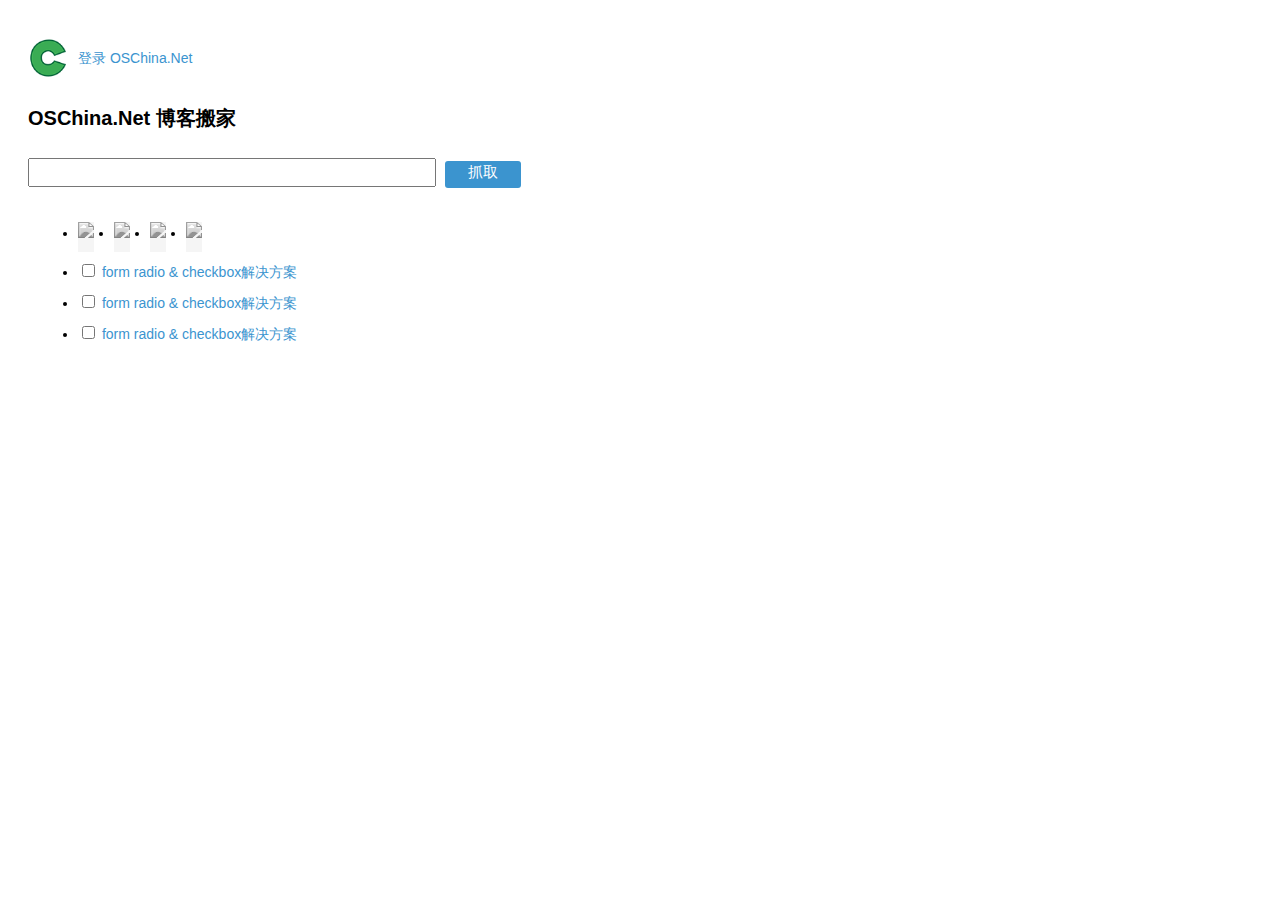
==== WebContent/index2.html @ 0c5af2c1 "add user map" ====
<!Doctype html>
<html>
	<head>
		<title>OSChina.Net 博客搬家</title>
		<link rel="stylesheet" type="text/css" href="http://www.oschina.net/css/reset_y.css"/>
		<link rel="stylesheet" type="text/css" href="css/style.css"/>
		<script type="text/javascript" src="http://runjs.cn/js/sandbox/jquery/jquery-1.8.2.min.js"></script>
		<script type="text/javascript" src="http://runjs.cn/js/sandbox/jquery-plugins/jquery.form-2.82.js"></script>
		<script type="text/javascript" src="js/main.js"></script>		
	</head>
	<body>
		<div class="content">
			<div class="user-info">
				<img src="img/osc_logo.png"/>
				<a class="cblue" href="javascript:Api.login();return false;">登录 OSChina.Net</a>
			</div>
			<h2>OSChina.Net 博客搬家</h2>
			<div class="search-control">
				<form id="search-form" method="POST">
					<input name="url"/>
					<a class="blue" id="submit" href="#">抓取</a>
				</form>
			</div>
			<div class="blog-providers clearfix">
				<ul>
					<li class="cnblog">
						<img class="gray" src="http://sandbox.runjs.cn/uploads/rs/76/rkefkn4z/logo_small.gif"/>
					</li>
					<li class="iteye">
						<img class="gray" src="http://sandbox.runjs.cn/uploads/rs/76/rkefkn4z/logo.gif"/>
					</li>
					<li class="51cto">
						<img class="gray" src="http://sandbox.runjs.cn/uploads/rs/76/rkefkn4z/Logo (1).gif"/>
					</li>
					<li class="csdn">
						<img class="gray" src="http://sandbox.runjs.cn/uploads/rs/76/rkefkn4z/logo.png"/>
					</li>
				</ul>
			</div>
			<div class="blog-list clearfix">
				<ul>
					<li>
						<label for="blog_123">
							<input type="checkbox" id="blog_123" class="imported"/>
							<span>
								form radio & checkbox解决方案
							</span>
						</label>
					</li>
					<li>
						<label for="blog_12">
							<input type="checkbox" id="blog_12"/>
							<span>
								form radio & checkbox解决方案
							</span>
						</label>
					</li>
					<li>
						<label for="blog_1">
							<input type="checkbox" id="blog_1"/>
							<span>
								form radio & checkbox解决方案
							</span>
						</label>
					</li>
				</ul>
			</div>
		</div>
	</body>
</html>
---- WebContent/css/style.css ----
html,body{width:100%;height:100%;font-size:14px;font-family: 微软雅黑,Verdana,sans-serif,宋体;}
h2{font-size:20px;}

.content{padding:20px;width:600px;}

.user-info{height:40px;line-height:40px;padding:10px 10px 10px 50px;position:relative;}
.user-info img{position:absolute;left:0;top:10px;height:40px;}
.user-info a{text-decoration:none;}
.user-info a:hover{border-bottom: 1px solid #357CAC;}

.search-control{padding:10px 0;}
#search-form input{height:23px;width:400px;}
#search-form a#submit{border-radius:3px;height:23px;display:inline-block;padding:2px 23px;margin:0 0 0 5px;border:0;color:#FFF;text-decoration:none;font-size:15px;}
#search-form a.list-loaded{background:#F17725;}
.loading{background:url('http://sandbox.runjs.cn/uploads/rs/76/rkefkn4z/loading.gif') no-repeat;background-position: 200px 20px;}


.blog-providers{padding:10px;}
.blog-providers ul li{float:left;margin-right:20px;height:30px;background-color:#F5F5F5;}
.blog-providers ul li img{height:100%;}

.blog-list{padding:10px;height:100px;width:90%;}
.blog-list li{padding:5px 0;}
.blog-list input[type='checkbox']{
	vertical-align:0;/*根据不同的font-size设置不同的具体值*/
	*vertical-align:middle;/*ie7 ie6*/
	_vertical-align:3px;/*ie6 根据不同的font-size设置不同的具体值*/
}

.blog-list input.imported{background-color:#F17725;}
.blog-list label{color:#3B94CF;cursor:pointer;}
.blog-list label span:hover{border-bottom:1px solid #3B94CF;}

/*color*/
.blue{background-color:#3B94CF;}
.blue:hover{background-color:#357CAC;}
.cblue{color:#3B94CF;}
.cblue:hover{color:#357CAC;}

.gray { 
    -webkit-filter: grayscale(100%);
    -moz-filter: grayscale(100%);
    -ms-filter: grayscale(100%);
    -o-filter: grayscale(100%);  
    filter: grayscale(100%);
    filter: gray;
}
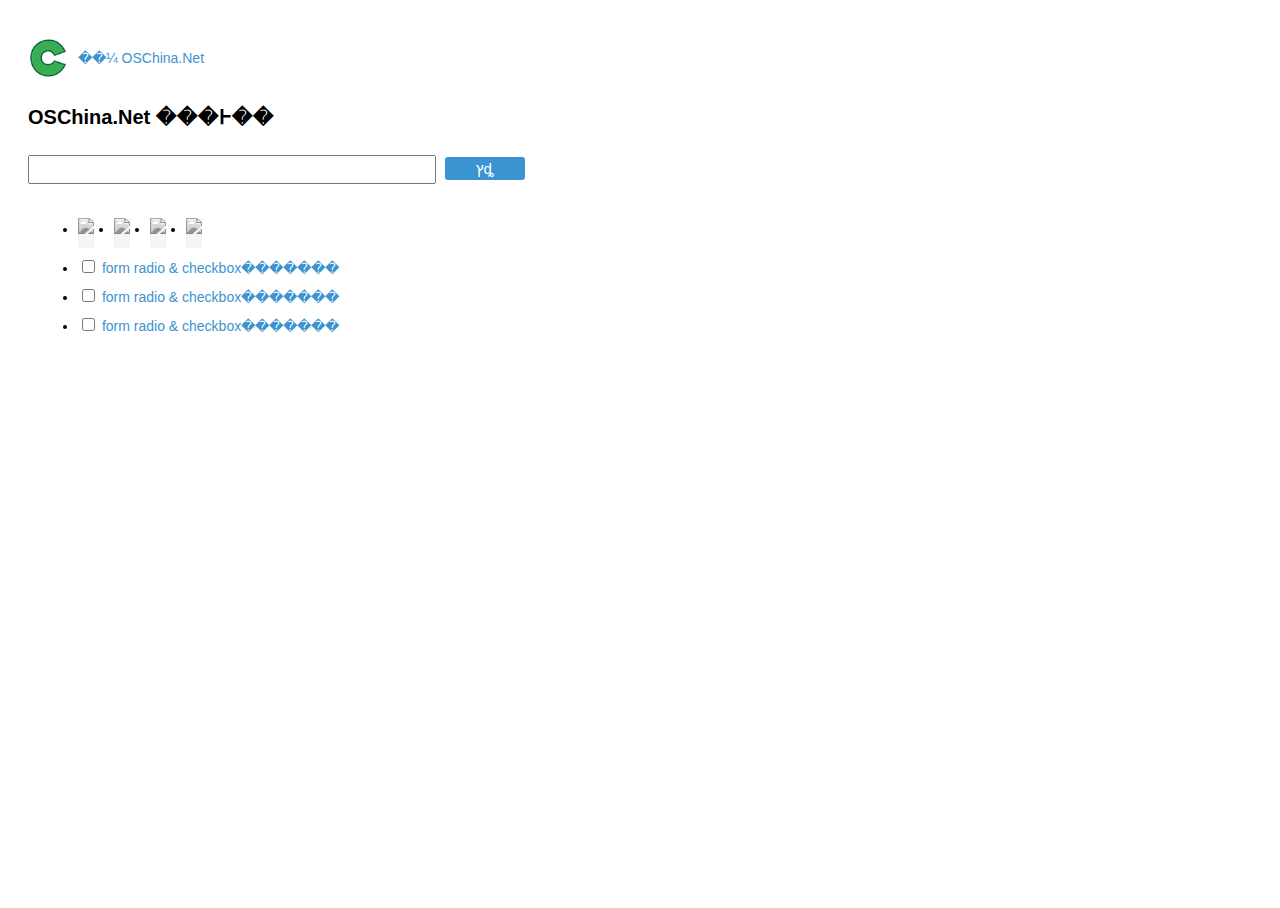
==== commit 5f789dda: "mod bloglist" ====
--- a/WebContent/index2.html
+++ b/WebContent/index2.html
@@ -1,24 +1,46 @@
 <!Doctype html>
 <html>
 	<head>
-		<title>OSChina.Net 博客搬家</title>
+		<title>OSChina.Net ���Ͱ��</title>
 		<link rel="stylesheet" type="text/css" href="http://www.oschina.net/css/reset_y.css"/>
 		<link rel="stylesheet" type="text/css" href="css/style.css"/>
 		<script type="text/javascript" src="http://runjs.cn/js/sandbox/jquery/jquery-1.8.2.min.js"></script>
 		<script type="text/javascript" src="http://runjs.cn/js/sandbox/jquery-plugins/jquery.form-2.82.js"></script>
 		<script type="text/javascript" src="js/main.js"></script>		
 	</head>
+	
+	<script type="text/javascript">
+	
+	//��ȡCOOKIES
+	function getCookie(name)
+	{
+		var arr,reg=new RegExp("(^| )"+name+"=([^;]*)(;|$)");
+		if(arr=document.cookie.match(reg)) return unescape(arr[2]);
+		else return null;
+	}
+	
+	$(document).ready(function(){
+		
+		var username=decodeURIComponent(getCookie("username"));
+		var userhref=getCookie("href");
+		if(username != "null")
+			$("#cblue").replaceWith("<a href="+userhref+">�ѵ�¼��"+username+"</a>");
+	});
+	</script>
+	
 	<body>
 		<div class="content">
 			<div class="user-info">
 				<img src="img/osc_logo.png"/>
-				<a class="cblue" href="javascript:Api.login();return false;">登录 OSChina.Net</a>
+				<a id = "cblue" class="cblue" href="javascript:Api.login();return false;">��¼ OSChina.Net</a>
 			</div>
-			<h2>OSChina.Net 博客搬家</h2>
+			<h2>OSChina.Net ���Ͱ��</h2>
 			<div class="search-control">
-				<form id="search-form" method="POST">
+				<form id="search-form" method="POST" action="/SpiderAction">
 					<input name="url"/>
-					<a class="blue" id="submit" href="#">抓取</a>
+					<input name="user" value="javascript:getCookie('user')" style="display:none"/>
+					<!-- <a class="blue" id="submit" href="http://www.moveblog.com:8080/SpiderAction">ץȡ</a> -->
+					<input class="blue" id="submit" type="submit" value="ץȡ"/>
 				</form>
 			</div>
 			<div class="blog-providers clearfix">
@@ -43,7 +65,7 @@
 						<label for="blog_123">
 							<input type="checkbox" id="blog_123" class="imported"/>
 							<span>
-								form radio & checkbox解决方案
+								form radio & checkbox�������
 							</span>
 						</label>
 					</li>
@@ -51,7 +73,7 @@
 						<label for="blog_12">
 							<input type="checkbox" id="blog_12"/>
 							<span>
-								form radio & checkbox解决方案
+								form radio & checkbox�������
 							</span>
 						</label>
 					</li>
@@ -59,7 +81,7 @@
 						<label for="blog_1">
 							<input type="checkbox" id="blog_1"/>
 							<span>
-								form radio & checkbox解决方案
+								form radio & checkbox�������
 							</span>
 						</label>
 					</li>
--- a/WebContent/css/style.css
+++ b/WebContent/css/style.css
@@ -1,4 +1,4 @@
-html,body{width:100%;height:100%;font-size:14px;font-family: 微软雅黑,Verdana,sans-serif,宋体;}
+html,body{width:100%;height:100%;font-size:14px;font-family: 寰蒋闆呴粦,Verdana,sans-serif,瀹嬩綋;}
 h2{font-size:20px;}
 
 .content{padding:20px;width:600px;}
@@ -10,8 +10,8 @@
 
 .search-control{padding:10px 0;}
 #search-form input{height:23px;width:400px;}
-#search-form a#submit{border-radius:3px;height:23px;display:inline-block;padding:2px 23px;margin:0 0 0 5px;border:0;color:#FFF;text-decoration:none;font-size:15px;}
-#search-form a.list-loaded{background:#F17725;}
+#search-form #submit{border-radius:3px;width:80px; height:23px;display:inline-block;padding:2px 23px;margin:0 0 0 5px;border:0;color:#FFF;text-decoration:none;font-size:15px;}
+#search-form .list-loaded{background:#F17725;}
 .loading{background:url('http://sandbox.runjs.cn/uploads/rs/76/rkefkn4z/loading.gif') no-repeat;background-position: 200px 20px;}
 
 
@@ -22,9 +22,9 @@
 .blog-list{padding:10px;height:100px;width:90%;}
 .blog-list li{padding:5px 0;}
 .blog-list input[type='checkbox']{
-	vertical-align:0;/*根据不同的font-size设置不同的具体值*/
+	vertical-align:0;/*鏍规嵁涓嶅悓鐨刦ont-size璁剧疆涓嶅悓鐨勫叿浣撳�*/
 	*vertical-align:middle;/*ie7 ie6*/
-	_vertical-align:3px;/*ie6 根据不同的font-size设置不同的具体值*/
+	_vertical-align:3px;/*ie6 鏍规嵁涓嶅悓鐨刦ont-size璁剧疆涓嶅悓鐨勫叿浣撳�*/
 }
 
 .blog-list input.imported{background-color:#F17725;}
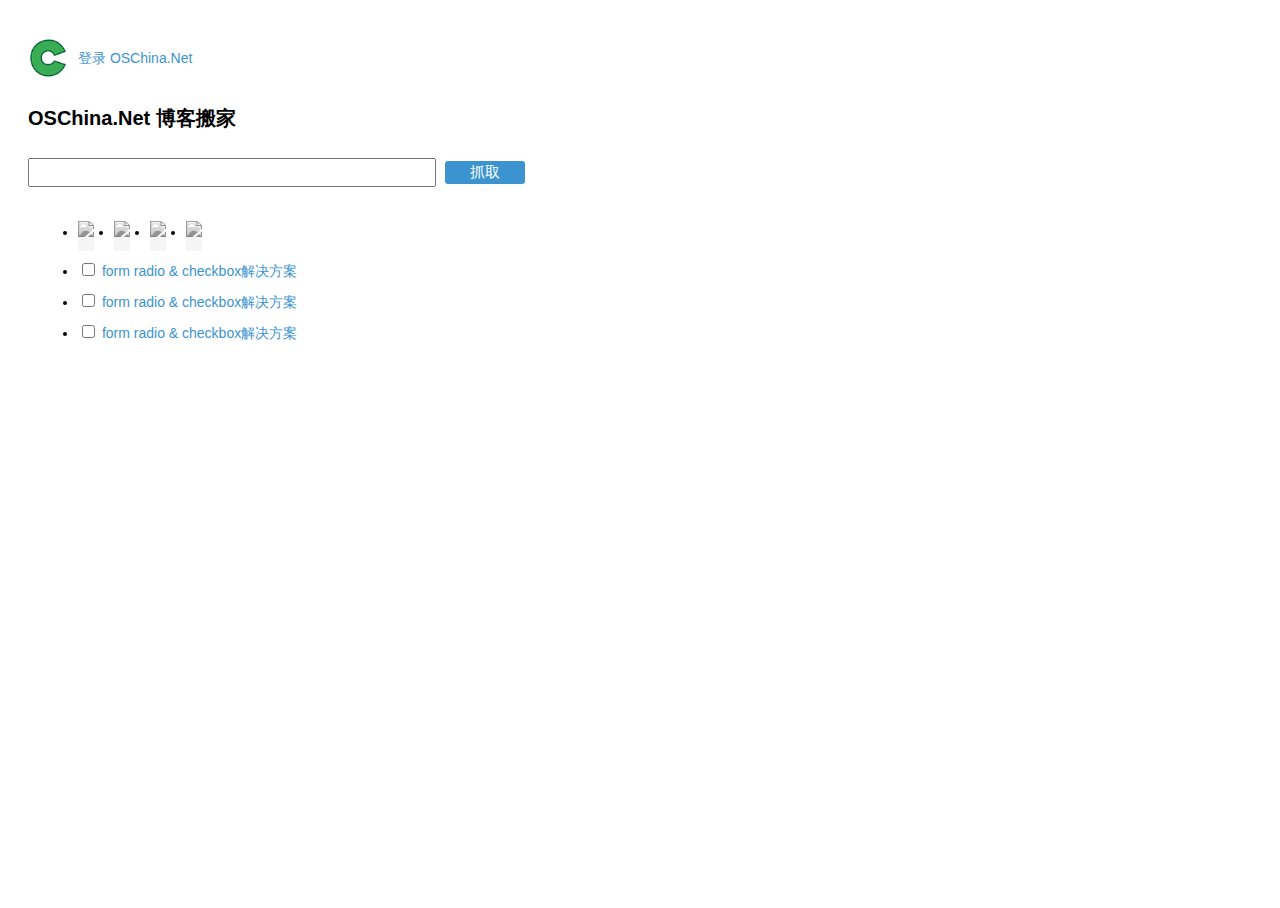
==== commit 20ff1b77: "Update index2.html" ====
--- a/WebContent/index2.html
+++ b/WebContent/index2.html
@@ -1,92 +1,93 @@
-<!Doctype html>
-<html>
-	<head>
-		<title>OSChina.Net ���Ͱ��</title>
-		<link rel="stylesheet" type="text/css" href="http://www.oschina.net/css/reset_y.css"/>
-		<link rel="stylesheet" type="text/css" href="css/style.css"/>
-		<script type="text/javascript" src="http://runjs.cn/js/sandbox/jquery/jquery-1.8.2.min.js"></script>
-		<script type="text/javascript" src="http://runjs.cn/js/sandbox/jquery-plugins/jquery.form-2.82.js"></script>
-		<script type="text/javascript" src="js/main.js"></script>		
-	</head>
-	
-	<script type="text/javascript">
-	
-	//��ȡCOOKIES
-	function getCookie(name)
-	{
-		var arr,reg=new RegExp("(^| )"+name+"=([^;]*)(;|$)");
-		if(arr=document.cookie.match(reg)) return unescape(arr[2]);
-		else return null;
-	}
-	
-	$(document).ready(function(){
-		
-		var username=decodeURIComponent(getCookie("username"));
-		var userhref=getCookie("href");
-		if(username != "null")
-			$("#cblue").replaceWith("<a href="+userhref+">�ѵ�¼��"+username+"</a>");
-	});
-	</script>
-	
-	<body>
-		<div class="content">
-			<div class="user-info">
-				<img src="img/osc_logo.png"/>
-				<a id = "cblue" class="cblue" href="javascript:Api.login();return false;">��¼ OSChina.Net</a>
-			</div>
-			<h2>OSChina.Net ���Ͱ��</h2>
-			<div class="search-control">
-				<form id="search-form" method="POST" action="/SpiderAction">
-					<input name="url"/>
-					<input name="user" value="javascript:getCookie('user')" style="display:none"/>
-					<!-- <a class="blue" id="submit" href="http://www.moveblog.com:8080/SpiderAction">ץȡ</a> -->
-					<input class="blue" id="submit" type="submit" value="ץȡ"/>
-				</form>
-			</div>
-			<div class="blog-providers clearfix">
-				<ul>
-					<li class="cnblog">
-						<img class="gray" src="http://sandbox.runjs.cn/uploads/rs/76/rkefkn4z/logo_small.gif"/>
-					</li>
-					<li class="iteye">
-						<img class="gray" src="http://sandbox.runjs.cn/uploads/rs/76/rkefkn4z/logo.gif"/>
-					</li>
-					<li class="51cto">
-						<img class="gray" src="http://sandbox.runjs.cn/uploads/rs/76/rkefkn4z/Logo (1).gif"/>
-					</li>
-					<li class="csdn">
-						<img class="gray" src="http://sandbox.runjs.cn/uploads/rs/76/rkefkn4z/logo.png"/>
-					</li>
-				</ul>
-			</div>
-			<div class="blog-list clearfix">
-				<ul>
-					<li>
-						<label for="blog_123">
-							<input type="checkbox" id="blog_123" class="imported"/>
-							<span>
-								form radio & checkbox�������
-							</span>
-						</label>
-					</li>
-					<li>
-						<label for="blog_12">
-							<input type="checkbox" id="blog_12"/>
-							<span>
-								form radio & checkbox�������
-							</span>
-						</label>
-					</li>
-					<li>
-						<label for="blog_1">
-							<input type="checkbox" id="blog_1"/>
-							<span>
-								form radio & checkbox�������
-							</span>
-						</label>
-					</li>
-				</ul>
-			</div>
-		</div>
-	</body>
+<!Doctype html>
+<html>
+	<head>
+        <meta http-equiv="Content-Type" content="text/html; charset=UTF-8">
+		<title>OSChina.Net 博客搬家</title>
+		<link rel="stylesheet" type="text/css" href="http://www.oschina.net/css/reset_y.css"/>
+		<link rel="stylesheet" type="text/css" href="css/style.css"/>
+		<script type="text/javascript" src="http://runjs.cn/js/sandbox/jquery/jquery-1.8.2.min.js"></script>
+		<script type="text/javascript" src="http://runjs.cn/js/sandbox/jquery-plugins/jquery.form-2.82.js"></script>
+		<script type="text/javascript" src="js/main.js"></script>		
+	</head>
+	
+	<script type="text/javascript">
+	
+	//读取COOKIES
+	function getCookie(name)
+	{
+		var arr,reg=new RegExp("(^| )"+name+"=([^;]*)(;|$)");
+		if(arr=document.cookie.match(reg)) return unescape(arr[2]);
+		else return null;
+	}
+	
+	$(document).ready(function(){
+		
+		var username=decodeURIComponent(getCookie("username"));
+		var userhref=getCookie("href");
+		if(username != "null")
+			$("#cblue").replaceWith("<a href="+userhref+">已登录："+username+"</a>");
+	});
+	</script>
+	
+	<body>
+		<div class="content">
+			<div class="user-info">
+				<img src="img/osc_logo.png"/>
+				<a id = "cblue" class="cblue" href="javascript:Api.login();return false;">登录 OSChina.Net</a>
+			</div>
+			<h2>OSChina.Net 博客搬家</h2>
+			<div class="search-control">
+				<form id="search-form" method="POST" action="/SpiderAction">
+					<input name="url"/>
+					<input name="user" value="javascript:getCookie('user')" style="display:none"/>
+					<!-- <a class="blue" id="submit" href="http://www.moveblog.com:8080/SpiderAction">抓取</a> -->
+					<input class="blue" id="submit" type="submit" value="抓取"/>
+				</form>
+			</div>
+			<div class="blog-providers clearfix">
+				<ul>
+					<li class="cnblog">
+						<img class="gray" src="http://sandbox.runjs.cn/uploads/rs/76/rkefkn4z/logo_small.gif"/>
+					</li>
+					<li class="iteye">
+						<img class="gray" src="http://sandbox.runjs.cn/uploads/rs/76/rkefkn4z/logo.gif"/>
+					</li>
+					<li class="51cto">
+						<img class="gray" src="http://sandbox.runjs.cn/uploads/rs/76/rkefkn4z/Logo (1).gif"/>
+					</li>
+					<li class="csdn">
+						<img class="gray" src="http://sandbox.runjs.cn/uploads/rs/76/rkefkn4z/logo.png"/>
+					</li>
+				</ul>
+			</div>
+			<div class="blog-list clearfix">
+				<ul>
+					<li>
+						<label for="blog_123">
+							<input type="checkbox" id="blog_123" class="imported"/>
+							<span>
+								form radio & checkbox解决方案
+							</span>
+						</label>
+					</li>
+					<li>
+						<label for="blog_12">
+							<input type="checkbox" id="blog_12"/>
+							<span>
+								form radio & checkbox解决方案
+							</span>
+						</label>
+					</li>
+					<li>
+						<label for="blog_1">
+							<input type="checkbox" id="blog_1"/>
+							<span>
+								form radio & checkbox解决方案
+							</span>
+						</label>
+					</li>
+				</ul>
+			</div>
+		</div>
+	</body>
 </html>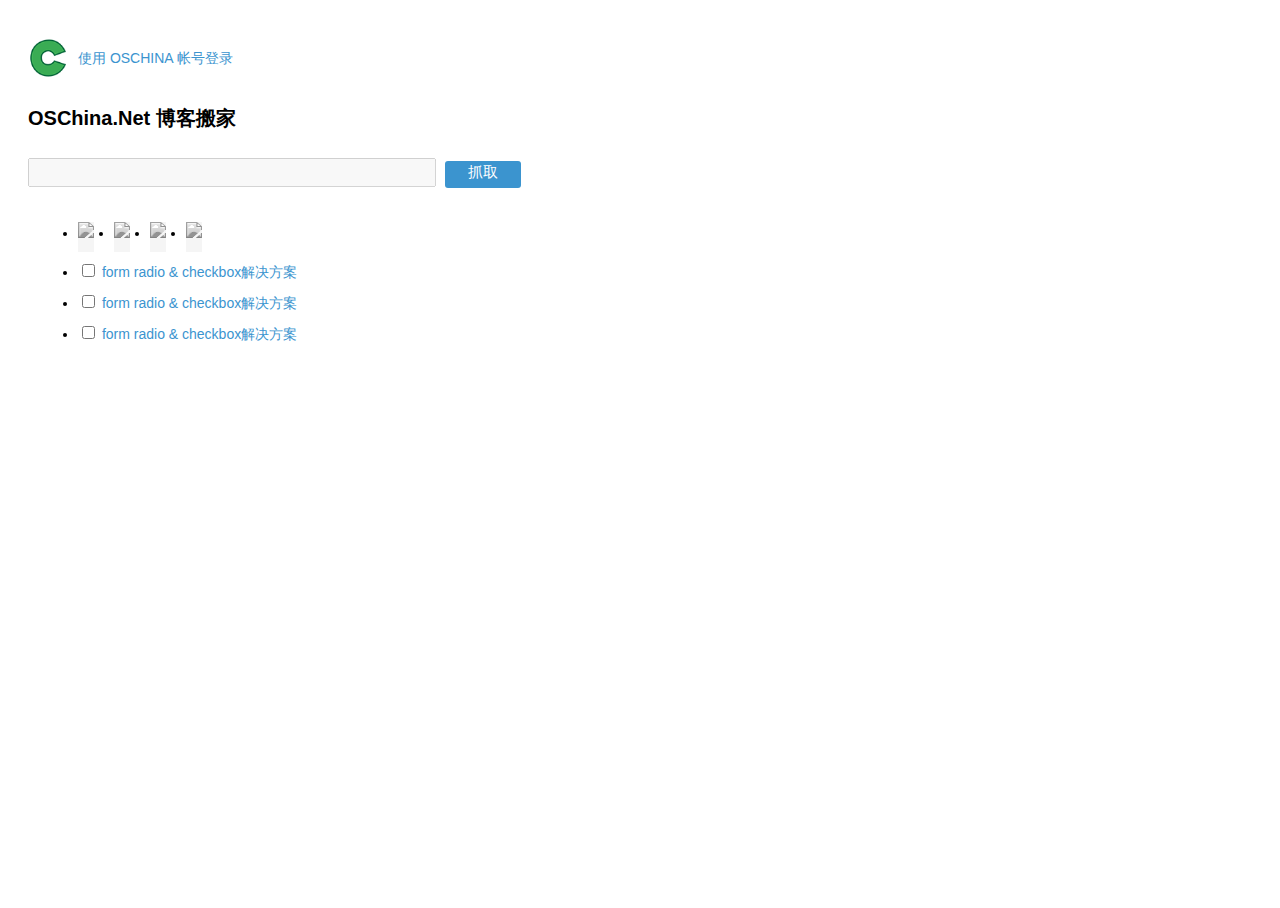
==== commit e277194f: "tiny changes" ====
--- a/WebContent/index2.html
+++ b/WebContent/index2.html
@@ -1,93 +1,71 @@
-<!Doctype html>
-<html>
-	<head>
-        <meta http-equiv="Content-Type" content="text/html; charset=UTF-8">
-		<title>OSChina.Net 博客搬家</title>
-		<link rel="stylesheet" type="text/css" href="http://www.oschina.net/css/reset_y.css"/>
-		<link rel="stylesheet" type="text/css" href="css/style.css"/>
-		<script type="text/javascript" src="http://runjs.cn/js/sandbox/jquery/jquery-1.8.2.min.js"></script>
-		<script type="text/javascript" src="http://runjs.cn/js/sandbox/jquery-plugins/jquery.form-2.82.js"></script>
-		<script type="text/javascript" src="js/main.js"></script>		
-	</head>
-	
-	<script type="text/javascript">
-	
-	//读取COOKIES
-	function getCookie(name)
-	{
-		var arr,reg=new RegExp("(^| )"+name+"=([^;]*)(;|$)");
-		if(arr=document.cookie.match(reg)) return unescape(arr[2]);
-		else return null;
-	}
-	
-	$(document).ready(function(){
-		
-		var username=decodeURIComponent(getCookie("username"));
-		var userhref=getCookie("href");
-		if(username != "null")
-			$("#cblue").replaceWith("<a href="+userhref+">已登录："+username+"</a>");
-	});
-	</script>
-	
-	<body>
-		<div class="content">
-			<div class="user-info">
-				<img src="img/osc_logo.png"/>
-				<a id = "cblue" class="cblue" href="javascript:Api.login();return false;">登录 OSChina.Net</a>
-			</div>
-			<h2>OSChina.Net 博客搬家</h2>
-			<div class="search-control">
-				<form id="search-form" method="POST" action="/SpiderAction">
-					<input name="url"/>
-					<input name="user" value="javascript:getCookie('user')" style="display:none"/>
-					<!-- <a class="blue" id="submit" href="http://www.moveblog.com:8080/SpiderAction">抓取</a> -->
-					<input class="blue" id="submit" type="submit" value="抓取"/>
-				</form>
-			</div>
-			<div class="blog-providers clearfix">
-				<ul>
-					<li class="cnblog">
-						<img class="gray" src="http://sandbox.runjs.cn/uploads/rs/76/rkefkn4z/logo_small.gif"/>
-					</li>
-					<li class="iteye">
-						<img class="gray" src="http://sandbox.runjs.cn/uploads/rs/76/rkefkn4z/logo.gif"/>
-					</li>
-					<li class="51cto">
-						<img class="gray" src="http://sandbox.runjs.cn/uploads/rs/76/rkefkn4z/Logo (1).gif"/>
-					</li>
-					<li class="csdn">
-						<img class="gray" src="http://sandbox.runjs.cn/uploads/rs/76/rkefkn4z/logo.png"/>
-					</li>
-				</ul>
-			</div>
-			<div class="blog-list clearfix">
-				<ul>
-					<li>
-						<label for="blog_123">
-							<input type="checkbox" id="blog_123" class="imported"/>
-							<span>
-								form radio & checkbox解决方案
-							</span>
-						</label>
-					</li>
-					<li>
-						<label for="blog_12">
-							<input type="checkbox" id="blog_12"/>
-							<span>
-								form radio & checkbox解决方案
-							</span>
-						</label>
-					</li>
-					<li>
-						<label for="blog_1">
-							<input type="checkbox" id="blog_1"/>
-							<span>
-								form radio & checkbox解决方案
-							</span>
-						</label>
-					</li>
-				</ul>
-			</div>
-		</div>
-	</body>
+<!Doctype html>
+<html>
+	<head>
+		<title>OSChina.Net 博客搬家</title>
+		<link rel="stylesheet" type="text/css" href="http://www.oschina.net/css/reset_y.css"/>
+		<link rel="stylesheet" type="text/css" href="css/style.css"/>
+		<script type="text/javascript" src="http://runjs.cn/js/sandbox/jquery/jquery-1.8.2.min.js"></script>
+		<script type="text/javascript" src="http://runjs.cn/js/sandbox/jquery-plugins/jquery.form-2.82.js"></script>
+		<script type="text/javascript" src="js/main.js"></script>		
+	</head>
+	<body>
+		<div class="content">
+			<div class="user-info">
+				<img src="img/osc_logo.png"/>
+				<a class="cblue login" href="javascript:Api.login();">使用 OSCHINA 帐号登录</a>
+				<a class="cred logout" href="javascript:Api.logout();" style="display:none;margin-left:10px;">退出登录</a>
+			</div>
+			<h2>OSChina.Net 博客搬家</h2>
+			<div class="search-control">
+				<form id="search-form" method="POST">
+					<input name="url" disabled="disabled"/>
+					<a class="blue" id="submit" href="javascript:void(0);">抓取</a>
+				</form>
+			</div>
+			<div class="blog-providers clearfix">
+				<ul>
+					<li class="cnblogs">
+						<img class="gray" src="http://sandbox.runjs.cn/uploads/rs/76/rkefkn4z/logo_small.gif"/>
+					</li>
+					<li class="iteye">
+						<img class="gray" src="http://sandbox.runjs.cn/uploads/rs/76/rkefkn4z/logo.gif"/>
+					</li>
+					<li class="51cto">
+						<img class="gray" src="http://sandbox.runjs.cn/uploads/rs/76/rkefkn4z/Logo (1).gif"/>
+					</li>
+					<li class="csdn">
+						<img class="gray" src="http://sandbox.runjs.cn/uploads/rs/76/rkefkn4z/logo.png"/>
+					</li>
+				</ul>
+			</div>
+			<div class="blog-list clearfix">
+				<ul>
+					<li>
+						<label for="blog_123">
+							<input type="checkbox" id="blog_123" class="imported"/>
+							<span>
+								form radio & checkbox解决方案
+							</span>
+						</label>
+					</li>
+					<li>
+						<label for="blog_12">
+							<input type="checkbox" id="blog_12"/>
+							<span>
+								form radio & checkbox解决方案
+							</span>
+						</label>
+					</li>
+					<li>
+						<label for="blog_1">
+							<input type="checkbox" id="blog_1"/>
+							<span>
+								form radio & checkbox解决方案
+							</span>
+						</label>
+					</li>
+				</ul>
+			</div>
+		</div>
+	</body>
 </html>--- a/WebContent/css/style.css
+++ b/WebContent/css/style.css
@@ -1,4 +1,4 @@
-html,body{width:100%;height:100%;font-size:14px;font-family: 寰蒋闆呴粦,Verdana,sans-serif,瀹嬩綋;}
+html,body{width:100%;height:100%;font-size:14px;font-family: 微软雅黑,Verdana,sans-serif,宋体;}
 h2{font-size:20px;}
 
 .content{padding:20px;width:600px;}
@@ -6,12 +6,13 @@
 .user-info{height:40px;line-height:40px;padding:10px 10px 10px 50px;position:relative;}
 .user-info img{position:absolute;left:0;top:10px;height:40px;}
 .user-info a{text-decoration:none;}
-.user-info a:hover{border-bottom: 1px solid #357CAC;}
+.user-info a.login:hover{border-bottom: 1px solid #357CAC;}
+.user-info a.logout:hover{border-bottom: 1px solid #A00;}
 
 .search-control{padding:10px 0;}
 #search-form input{height:23px;width:400px;}
-#search-form #submit{border-radius:3px;width:80px; height:23px;display:inline-block;padding:2px 23px;margin:0 0 0 5px;border:0;color:#FFF;text-decoration:none;font-size:15px;}
-#search-form .list-loaded{background:#F17725;}
+#search-form a#submit{border-radius:3px;height:23px;display:inline-block;padding:2px 23px;margin:0 0 0 5px;border:0;color:#FFF;text-decoration:none;font-size:15px;}
+#search-form a.list-loaded{background:#F17725;}
 .loading{background:url('http://sandbox.runjs.cn/uploads/rs/76/rkefkn4z/loading.gif') no-repeat;background-position: 200px 20px;}
 
 
@@ -22,9 +23,9 @@
 .blog-list{padding:10px;height:100px;width:90%;}
 .blog-list li{padding:5px 0;}
 .blog-list input[type='checkbox']{
-	vertical-align:0;/*鏍规嵁涓嶅悓鐨刦ont-size璁剧疆涓嶅悓鐨勫叿浣撳�*/
+	vertical-align:0;/*根据不同的font-size设置不同的具体值*/
 	*vertical-align:middle;/*ie7 ie6*/
-	_vertical-align:3px;/*ie6 鏍规嵁涓嶅悓鐨刦ont-size璁剧疆涓嶅悓鐨勫叿浣撳�*/
+	_vertical-align:3px;/*ie6 根据不同的font-size设置不同的具体值*/
 }
 
 .blog-list input.imported{background-color:#F17725;}
@@ -37,6 +38,9 @@
 .cblue{color:#3B94CF;}
 .cblue:hover{color:#357CAC;}
 
+.cred{color:#A00;}
+.cred:hover{color:#A00;}
+
 .gray { 
     -webkit-filter: grayscale(100%);
     -moz-filter: grayscale(100%);
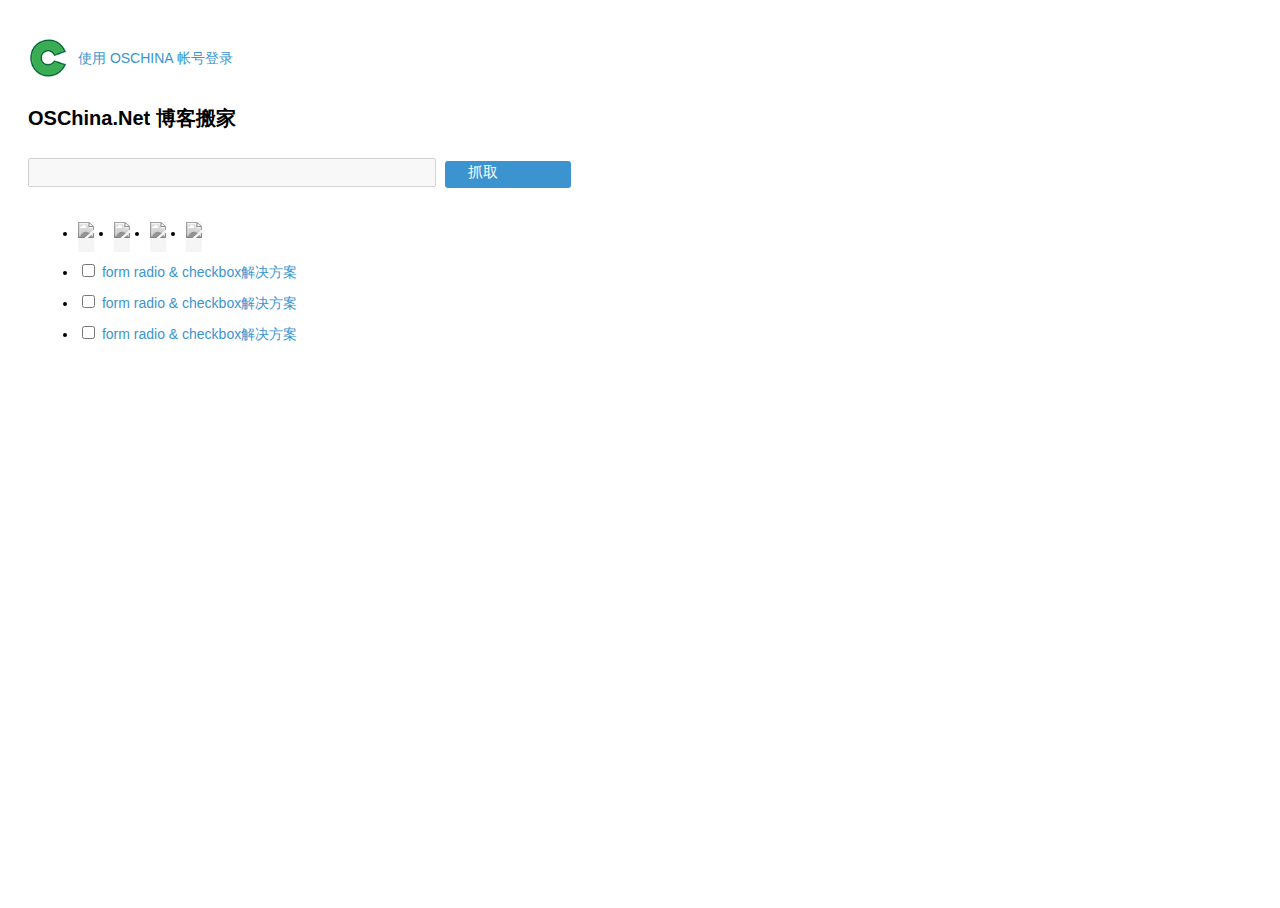
==== commit 6739effb: "update" ====
--- a/WebContent/index2.html
+++ b/WebContent/index2.html
@@ -1,6 +1,7 @@
 <!Doctype html>
 <html>
 	<head>
+        <meta http-equiv="Content-Type" content="text/html; charset=UTF-8">
 		<title>OSChina.Net 博客搬家</title>
 		<link rel="stylesheet" type="text/css" href="http://www.oschina.net/css/reset_y.css"/>
 		<link rel="stylesheet" type="text/css" href="css/style.css"/>
@@ -8,6 +9,26 @@
 		<script type="text/javascript" src="http://runjs.cn/js/sandbox/jquery-plugins/jquery.form-2.82.js"></script>
 		<script type="text/javascript" src="js/main.js"></script>		
 	</head>
+	
+	<script type="text/javascript">
+	
+	//读取COOKIES
+	function getCookie(name)
+	{
+		var arr,reg=new RegExp("(^| )"+name+"=([^;]*)(;|$)");
+		if(arr=document.cookie.match(reg)) return unescape(arr[2]);
+		else return null;
+	}
+	
+	$(document).ready(function(){
+		
+		var username=decodeURIComponent(getCookie("username"));
+		var userhref=getCookie("href");
+		if(username != "null")
+			$("#cblue").replaceWith("<a href="+userhref+">已登录："+username+"</a>");
+	});
+	</script>
+	
 	<body>
 		<div class="content">
 			<div class="user-info">
@@ -17,7 +38,7 @@
 			</div>
 			<h2>OSChina.Net 博客搬家</h2>
 			<div class="search-control">
-				<form id="search-form" method="POST">
+				<form id="search-form" method="POST" action="/SpiderAction">
 					<input name="url" disabled="disabled"/>
 					<a class="blue" id="submit" href="javascript:void(0);">抓取</a>
 				</form>
--- a/WebContent/css/style.css
+++ b/WebContent/css/style.css
@@ -1,4 +1,4 @@
-html,body{width:100%;height:100%;font-size:14px;font-family: 微软雅黑,Verdana,sans-serif,宋体;}
+html,body{width:100%;height:100%;font-size:14px;font-family: 寰蒋闆呴粦,Verdana,sans-serif,瀹嬩綋;}
 h2{font-size:20px;}
 
 .content{padding:20px;width:600px;}
@@ -11,8 +11,8 @@
 
 .search-control{padding:10px 0;}
 #search-form input{height:23px;width:400px;}
-#search-form a#submit{border-radius:3px;height:23px;display:inline-block;padding:2px 23px;margin:0 0 0 5px;border:0;color:#FFF;text-decoration:none;font-size:15px;}
-#search-form a.list-loaded{background:#F17725;}
+#search-form #submit{border-radius:3px;width:80px; height:23px;display:inline-block;padding:2px 23px;margin:0 0 0 5px;border:0;color:#FFF;text-decoration:none;font-size:15px;}
+#search-form .list-loaded{background:#F17725;}
 .loading{background:url('http://sandbox.runjs.cn/uploads/rs/76/rkefkn4z/loading.gif') no-repeat;background-position: 200px 20px;}
 
 
@@ -23,9 +23,9 @@
 .blog-list{padding:10px;height:100px;width:90%;}
 .blog-list li{padding:5px 0;}
 .blog-list input[type='checkbox']{
-	vertical-align:0;/*根据不同的font-size设置不同的具体值*/
+	vertical-align:0;/*鏍规嵁涓嶅悓鐨刦ont-size璁剧疆涓嶅悓鐨勫叿浣撳�*/
 	*vertical-align:middle;/*ie7 ie6*/
-	_vertical-align:3px;/*ie6 根据不同的font-size设置不同的具体值*/
+	_vertical-align:3px;/*ie6 鏍规嵁涓嶅悓鐨刦ont-size璁剧疆涓嶅悓鐨勫叿浣撳�*/
 }
 
 .blog-list input.imported{background-color:#F17725;}
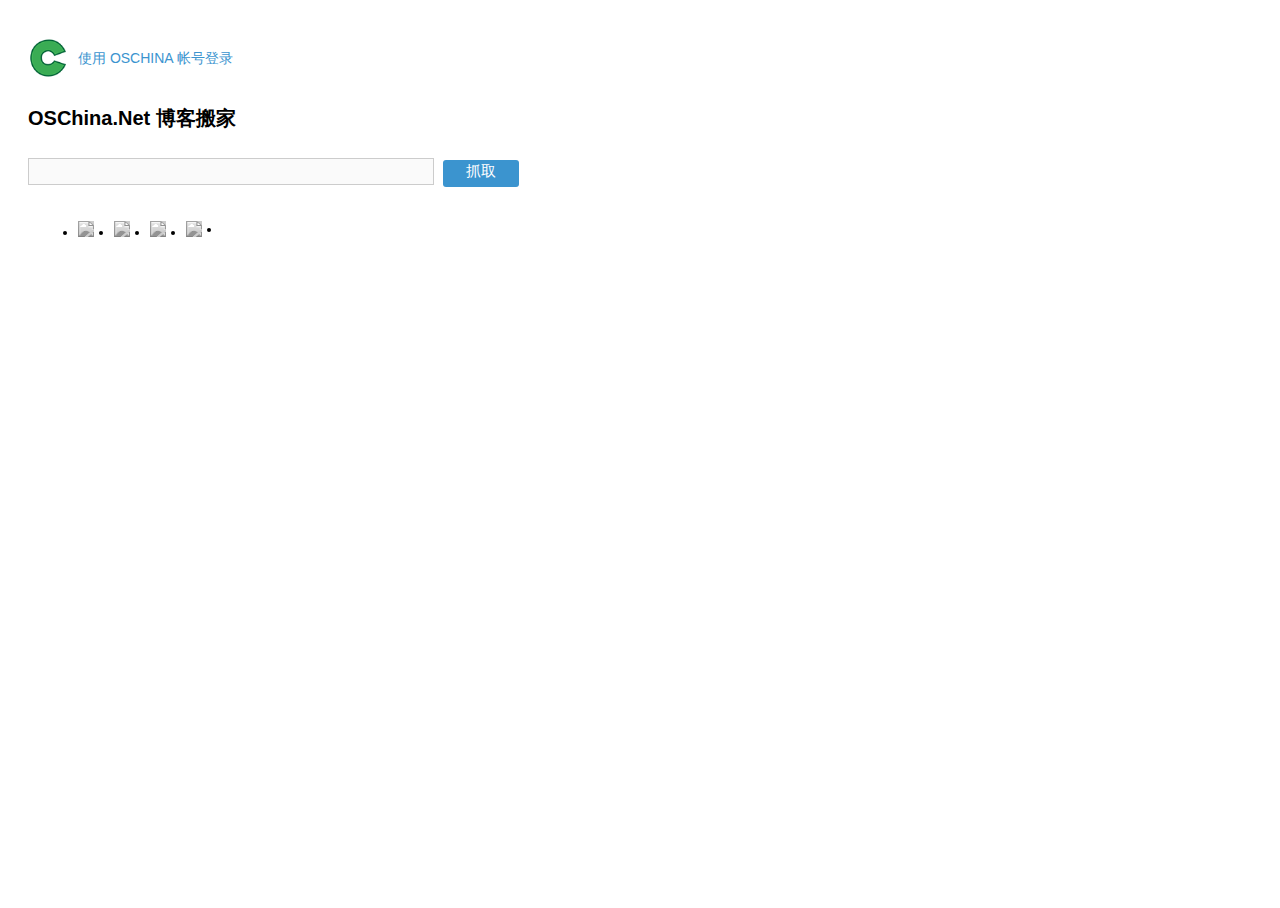
==== commit 0eae6ad2: "update" ====
--- a/WebContent/index2.html
+++ b/WebContent/index2.html
@@ -9,26 +9,6 @@
 		<script type="text/javascript" src="http://runjs.cn/js/sandbox/jquery-plugins/jquery.form-2.82.js"></script>
 		<script type="text/javascript" src="js/main.js"></script>		
 	</head>
-	
-	<script type="text/javascript">
-	
-	//读取COOKIES
-	function getCookie(name)
-	{
-		var arr,reg=new RegExp("(^| )"+name+"=([^;]*)(;|$)");
-		if(arr=document.cookie.match(reg)) return unescape(arr[2]);
-		else return null;
-	}
-	
-	$(document).ready(function(){
-		
-		var username=decodeURIComponent(getCookie("username"));
-		var userhref=getCookie("href");
-		if(username != "null")
-			$("#cblue").replaceWith("<a href="+userhref+">已登录："+username+"</a>");
-	});
-	</script>
-	
 	<body>
 		<div class="content">
 			<div class="user-info">
@@ -40,7 +20,8 @@
 			<div class="search-control">
 				<form id="search-form" method="POST" action="/SpiderAction">
 					<input name="url" disabled="disabled"/>
-					<a class="blue" id="submit" href="javascript:void(0);">抓取</a>
+					<a class="blue button" id="submit" href="javascript:void(0);">抓取</a>
+					<a id="cancel" class="gray button" href="javascript:void(0);" style="display:none;">取消</a>
 				</form>
 			</div>
 			<div class="blog-providers clearfix">
@@ -57,35 +38,12 @@
 					<li class="csdn">
 						<img class="gray" src="http://sandbox.runjs.cn/uploads/rs/76/rkefkn4z/logo.png"/>
 					</li>
+					<li>
+						<a id="import" class="blue button" href="javascript:void(0);" style="display:none;">导入</a>
+					</li>
 				</ul>
 			</div>
 			<div class="blog-list clearfix">
-				<ul>
-					<li>
-						<label for="blog_123">
-							<input type="checkbox" id="blog_123" class="imported"/>
-							<span>
-								form radio & checkbox解决方案
-							</span>
-						</label>
-					</li>
-					<li>
-						<label for="blog_12">
-							<input type="checkbox" id="blog_12"/>
-							<span>
-								form radio & checkbox解决方案
-							</span>
-						</label>
-					</li>
-					<li>
-						<label for="blog_1">
-							<input type="checkbox" id="blog_1"/>
-							<span>
-								form radio & checkbox解决方案
-							</span>
-						</label>
-					</li>
-				</ul>
 			</div>
 		</div>
 	</body>
--- a/WebContent/css/style.css
+++ b/WebContent/css/style.css
@@ -1,4 +1,4 @@
-html,body{width:100%;height:100%;font-size:14px;font-family: 寰蒋闆呴粦,Verdana,sans-serif,瀹嬩綋;}
+html,body{width:100%;height:100%;font-size:14px;font-family: 微软雅黑,Verdana,sans-serif,瀹嬩綋;}
 h2{font-size:20px;}
 
 .content{padding:20px;width:600px;}
@@ -10,22 +10,23 @@
 .user-info a.logout:hover{border-bottom: 1px solid #A00;}
 
 .search-control{padding:10px 0;}
-#search-form input{height:23px;width:400px;}
-#search-form #submit{border-radius:3px;width:80px; height:23px;display:inline-block;padding:2px 23px;margin:0 0 0 5px;border:0;color:#FFF;text-decoration:none;font-size:15px;}
+#search-form input{height:23px;width:400px;border: 1px solid #CCC;}
+.button{border-radius:3px;width:auto; height:23px;display:inline-block;padding:2px 23px;margin:0 0 0 5px;border:0;color:#FFF;text-decoration:none;font-size:15px;}
+a#cancel{margin-left:5px;background-color:#CCC;}
 #search-form .list-loaded{background:#F17725;}
 .loading{background:url('http://sandbox.runjs.cn/uploads/rs/76/rkefkn4z/loading.gif') no-repeat;background-position: 200px 20px;}
 
 
 .blog-providers{padding:10px;}
-.blog-providers ul li{float:left;margin-right:20px;height:30px;background-color:#F5F5F5;}
+.blog-providers ul li{float:left;margin-right:20px;height:30px;}
 .blog-providers ul li img{height:100%;}
 
-.blog-list{padding:10px;height:100px;width:90%;}
+.blog-list{padding:10px;height:100px;width:80%;}
 .blog-list li{padding:5px 0;}
 .blog-list input[type='checkbox']{
-	vertical-align:0;/*鏍规嵁涓嶅悓鐨刦ont-size璁剧疆涓嶅悓鐨勫叿浣撳�*/
-	*vertical-align:middle;/*ie7 ie6*/
-	_vertical-align:3px;/*ie6 鏍规嵁涓嶅悓鐨刦ont-size璁剧疆涓嶅悓鐨勫叿浣撳�*/
+	vertical-align:0;
+	*vertical-align:middle;
+	_vertical-align:3px;
 }
 
 .blog-list input.imported{background-color:#F17725;}
@@ -37,11 +38,13 @@
 .blue:hover{background-color:#357CAC;}
 .cblue{color:#3B94CF;}
 .cblue:hover{color:#357CAC;}
+.gray{background-color:#CCC;}
+.gray:hover{background-color:#BBB;}
 
 .cred{color:#A00;}
 .cred:hover{color:#A00;}
 
-.gray { 
+img.gray { 
     -webkit-filter: grayscale(100%);
     -moz-filter: grayscale(100%);
     -ms-filter: grayscale(100%);
